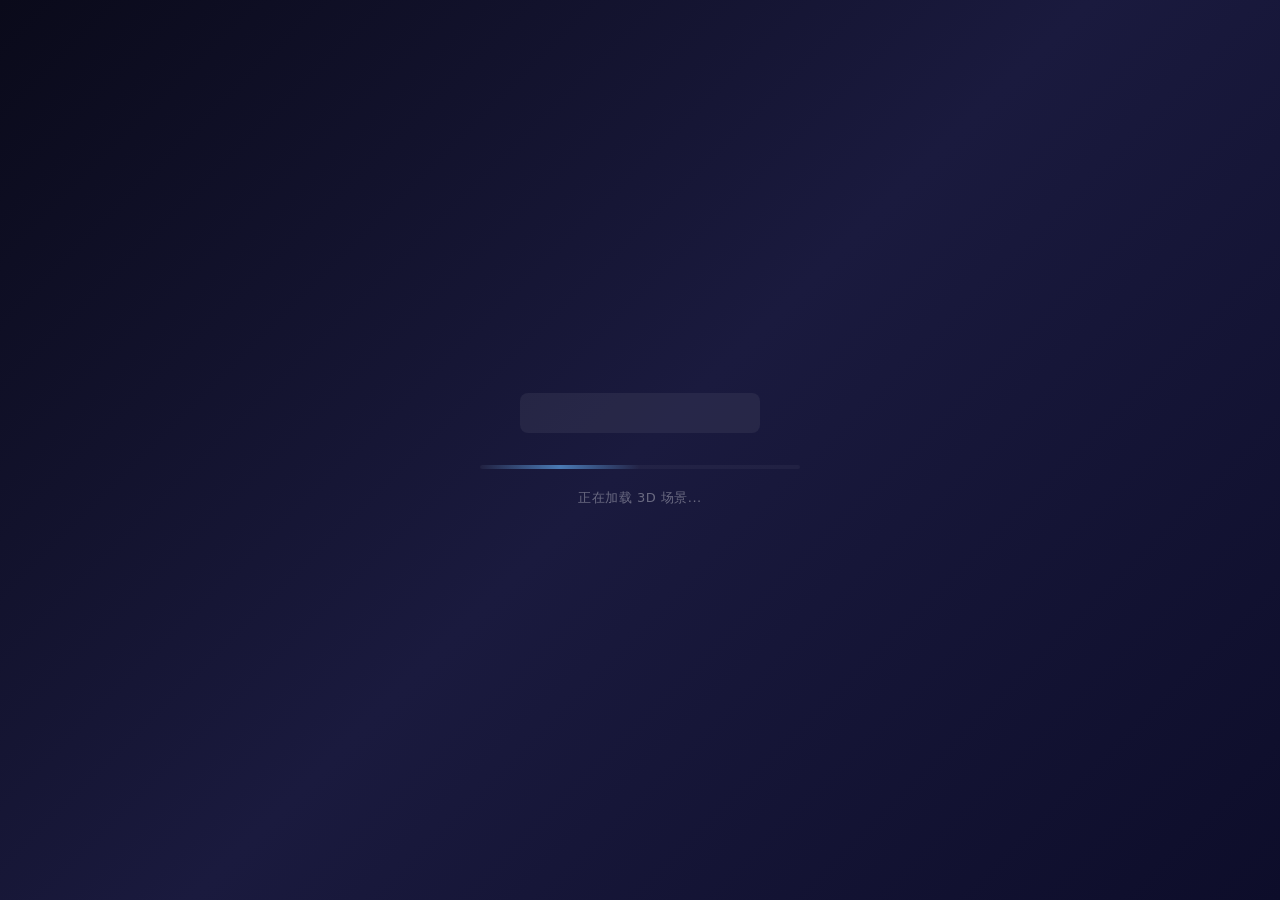
==== index.html @ 8c1aa7df "性能优化: 首屏秒开 - defer加载+骨架屏先行+Three.js非阻塞" ====
<!DOCTYPE html>
<html lang="zh-CN">
<head>
  <meta charset="UTF-8">
  <meta name="viewport" content="width=device-width, initial-scale=1.0">
  <title>五区之门 - 未来平台</title>
  <link rel="stylesheet" href="css/style.css">

  <!-- 预加载非阻塞资源（dns prefetch + preload） -->
  <link rel="dns-prefetch" href="//fonts.googleapis.com">

  <!-- 骨架屏CSS（首屏立即渲染，零JS依赖） -->
  <style>
    body { margin: 0; overflow: hidden; background: #0a0a1a; }
    #loading-screen {
      position: fixed; inset: 0; z-index: 9999;
      background: linear-gradient(135deg, #0a0a1a 0%, #1a1a3e 50%, #0d0d2a 100%);
      display: flex; flex-direction: column; align-items: center; justify-content: center;
      transition: opacity 0.5s;
    }
    #loading-screen.fade-out { opacity: 0; pointer-events: none; }
    .skeleton-title {
      width: 240px; height: 40px; background: rgba(255,255,255,0.06);
      border-radius: 8px; margin-bottom: 32px;
      animation: shimmer 1.5s infinite;
    }
    .skeleton-bar {
      width: 320px; height: 4px; background: rgba(255,255,255,0.04);
      border-radius: 2px; overflow: hidden;
    }
    #loading-progress {
      height: 100%; width: 0%;
      background: linear-gradient(90deg, transparent, rgba(100,180,255,0.6), transparent);
      border-radius: 2px; transition: width 0.3s;
      animation: shimmer 1.5s infinite;
    }
    @keyframes shimmer {
      0%,100% { background: rgba(255,255,255,0.06); }
      50% { background: rgba(255,255,255,0.12); }
    }
    .loading-tip {
      margin-top: 20px; color: rgba(255,255,255,0.35);
      font-size: 13px; font-family: system-ui, sans-serif;
      letter-spacing: 0.5px;
    }
  </style>
</head>
<body>
  <!-- 骨架屏（纯CSS，HTML解析完立即显示） -->
  <div id="loading-screen">
    <div class="skeleton-title"></div>
    <div class="skeleton-bar">
      <div id="loading-progress"></div>
    </div>
    <div class="loading-tip">正在加载 3D 场景...</div>
  </div>

  <div id="container"></div>

  <div id="ui-overlay">
    <div id="zone-prompt" class="hidden">
      <p id="zone-name"></p>
      <p id="zone-hint">点击进入</p>
    </div>
    <button id="back-button" class="hidden">返回五区之门</button>
    <div id="fps-counter" class="hidden">FPS: 0</div>
  </div>

  <!--
    加载策略：纯 defer，HTML渲染不受阻
    骨架屏先行，3D在后台初始化
    性能目标：DOMContentLoaded < 1s，首屏HTML秒出
  -->
  <script defer src="js/config.js"></script>
  <script defer src="js/sceneManager.js"></script>
  <script defer src="js/firstPersonController.js"></script>
  <script defer src="js/buildingModels.js"></script>
  <script defer src="js/particleEffects.js"></script>
  <script defer src="js/doorInteraction.js"></script>
  <script defer src="js/sceneLoader.js"></script>
  <script defer src="js/zoneScenes.js"></script>
  <script defer src="js/plaza.js"></script>
  <script defer src="js/app.js"></script>

  <!-- Three.js 单独最后加载（最大文件，最后解析，不阻塞HTML） -->
  <script defer src="js/lib/three.min.js"></script>

  <!-- 启动引导 -->
  <script>
    var _progress = 0;
    function _setProgress(p) {
      _progress = p;
      var el = document.getElementById('loading-progress');
      if (el) el.style.width = p + '%';
    }

    window.addEventListener('DOMContentLoaded', function() {
      _setProgress(10);
      // 监听主要脚本加载进度
      var scripts = document.querySelectorAll('script[defer]');
      var loaded = 0;
      [].slice.call(scripts).forEach(function(s) {
        if (s.readyState === 'loading') {
          s.addEventListener('load', function() {
            loaded++;
            _setProgress(Math.min(10 + Math.floor(loaded / scripts.length * 80), 90));
          });
        } else {
          loaded++;
        }
      });
      // 兜底：3.5秒后强制移除骨架屏
      setTimeout(function() {
        var ls = document.getElementById('loading-screen');
        if (ls) {
          ls.classList.add('fade-out');
          setTimeout(function() { ls.remove(); }, 500);
        }
      }, 3500);
      // 暴露给app.js：3D初始化完成后调用
      window.__removeLoading = function() {
        var ls = document.getElementById('loading-screen');
        if (ls) {
          ls.classList.add('fade-out');
          setTimeout(function() { ls.remove(); }, 500);
        }
      };
    });
  </script>
</body>
</html>
---- css/style.css ----
/* web/css/main-3d.css - 五区之门3D场景样式 */

/* 全局重置 */
* {
  margin: 0;
  padding: 0;
  box-sizing: border-box;
}

body {
  font-family: -apple-system, BlinkMacSystemFont, "Segoe UI", Roboto, sans-serif;
  overflow: hidden;
  background: #000;
  color: #fff;
}

/* Three.js canvas全屏铺满 */
canvas {
  display: block;
  width: 100%;
  height: 100%;
}

/* 3D场景容器 */
#container {
  width: 100vw;
  height: 100vh;
  position: fixed;
  top: 0;
  left: 0;
  z-index: 1;
}

/* 加载屏幕 */
#loading-screen {
  position: fixed;
  top: 0;
  left: 0;
  width: 100vw;
  height: 100vh;
  background: linear-gradient(135deg, #667eea 0%, #764ba2 100%);
  display: flex;
  flex-direction: column;
  justify-content: center;
  align-items: center;
  z-index: 1000;
  transition: opacity 0.5s ease-out;
}

#loading-screen.fade-out {
  opacity: 0;
  pointer-events: none;
}

#loading-bar {
  width: 300px;
  height: 4px;
  background: rgba(255, 255, 255, 0.2);
  border-radius: 2px;
  overflow: hidden;
  margin-bottom: 20px;
}

#loading-progress {
  width: 0%;
  height: 100%;
  background: #fff;
  border-radius: 2px;
  transition: width 0.3s ease;
}

#loading-text {
  font-size: 18px;
  color: #fff;
  text-align: center;
}

/* UI叠加层 */
#ui-overlay {
  position: fixed;
  top: 0;
  left: 0;
  width: 100vw;
  height: 100vh;
  z-index: 100;
  pointer-events: none; /* 允许点击穿透到3D场景 */
}

/* 区域名称提示 */
#zone-prompt {
  position: absolute;
  bottom: 100px;
  left: 50%;
  transform: translateX(-50%);
  background: rgba(0, 0, 0, 0.7);
  padding: 15px 30px;
  border-radius: 10px;
  text-align: center;
  pointer-events: none;
  animation: fadeIn 0.3s ease;
}

#zone-prompt.hidden {
  display: none;
}

#zone-name {
  font-size: 24px;
  font-weight: bold;
  margin-bottom: 5px;
}

#zone-hint {
  font-size: 14px;
  color: #aaa;
}

/* 返回按钮 */
#back-button {
  position: absolute;
  top: 20px;
  left: 20px;
  padding: 10px 20px;
  background: rgba(0, 0, 0, 0.7);
  color: #fff;
  border: 1px solid #fff;
  border-radius: 5px;
  cursor: pointer;
  font-size: 16px;
  pointer-events: all; /* 允许点击 */
  transition: background 0.3s ease;
}

#back-button.hidden {
  display: none;
}

#back-button:hover {
  background: rgba(255, 255, 255, 0.2);
}

/* FPS显示 */
#fps-counter {
  position: absolute;
  top: 20px;
  right: 20px;
  padding: 5px 10px;
  background: rgba(0, 0, 0, 0.5);
  border-radius: 3px;
  font-size: 14px;
  font-family: monospace;
}

#fps-counter.hidden {
  display: none;
}

/* 动画 */
@keyframes fadeIn {
  from {
    opacity: 0;
    transform: translateX(-50%) translateY(10px);
  }
  to {
    opacity: 1;
    transform: translateX(-50%) translateY(0);
  }
}

/* 响应式 */
@media (max-width: 768px) {
  #zone-name {
    font-size: 18px;
  }
  
  #zone-hint {
    font-size: 12px;
  }
  
  #back-button {
    padding: 8px 15px;
    font-size: 14px;
  }
}

/* 2D区域界面叠加层 */
#zone-2d-interface {
  position: fixed;
  top: 0;
  left: 0;
  width: 100%;
  height: 100%;
  z-index: 1000;
  overflow-y: auto;
}

/* 2D降级界面 */
#fallback-2d {
  position: fixed;
  top: 0;
  left: 0;
  width: 100%;
  height: 100%;
  z-index: 1000;
  overflow-y: auto;
}
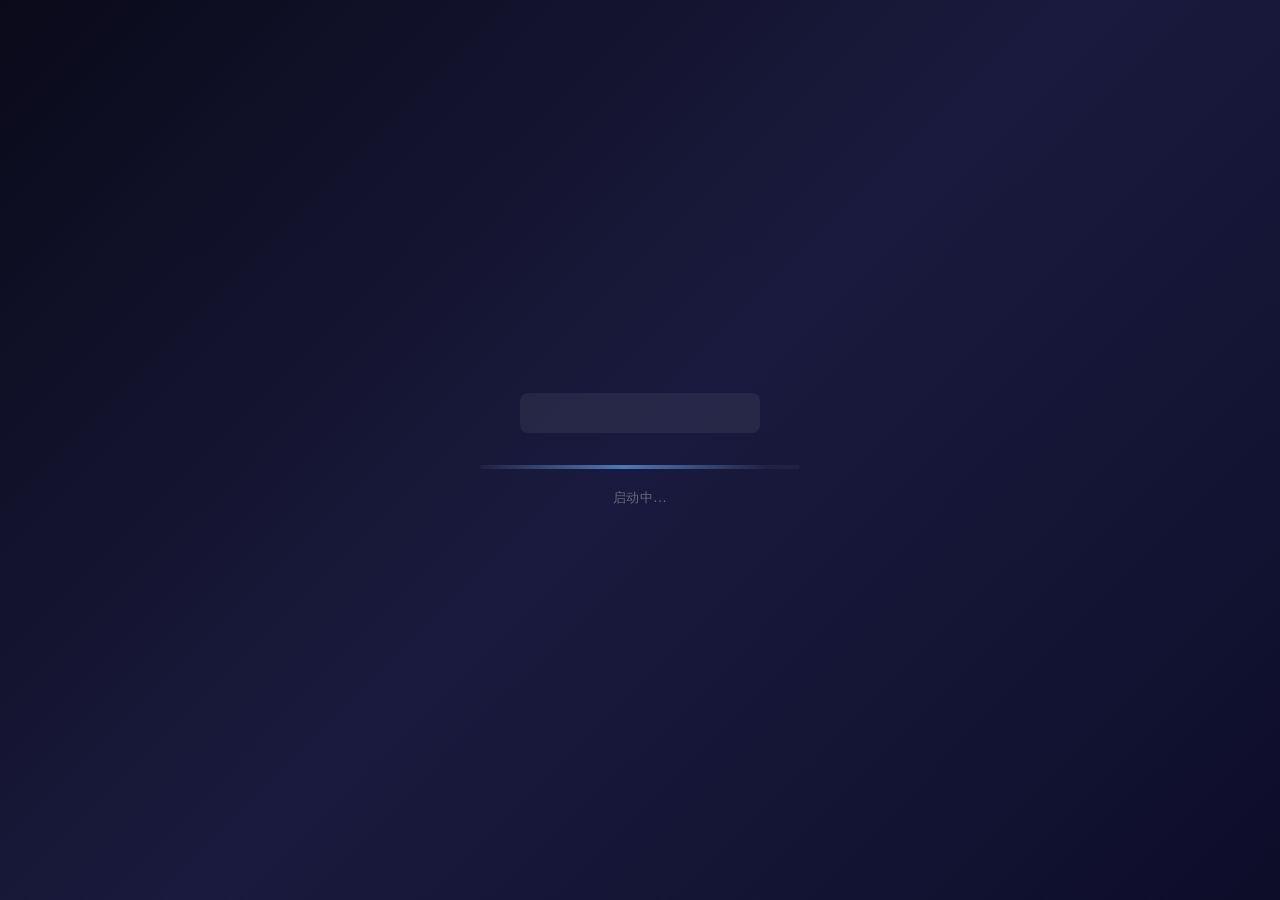
==== commit b13b1a2a: "性能优化: Three.js按需动态加载，修复defer执行顺序bug" ====
--- a/index.html
+++ b/index.html
@@ -6,7 +6,7 @@
   <title>五区之门 - 未来平台</title>
   <link rel="stylesheet" href="css/style.css">
 
-  <!-- 预加载非阻塞资源（dns prefetch + preload） -->
+  <!-- 预加载提示（不阻塞，仅提示浏览器提前建立连接） -->
   <link rel="dns-prefetch" href="//fonts.googleapis.com">
 
   <!-- 骨架屏CSS（首屏立即渲染，零JS依赖） -->
@@ -67,65 +67,86 @@
   </div>
 
   <!--
-    加载策略：纯 defer，HTML渲染不受阻
-    骨架屏先行，3D在后台初始化
-    性能目标：DOMContentLoaded < 1s，首屏HTML秒出
+    加载策略：Three.js动态按需加载，WebGL检测后才下载654KB
+    业务模块在Three.js加载完成后顺序注入
+    首屏HTML+CSS骨架屏秒出，DOMContentLoaded < 200ms
   -->
-  <script defer src="js/config.js"></script>
-  <script defer src="js/sceneManager.js"></script>
-  <script defer src="js/firstPersonController.js"></script>
-  <script defer src="js/buildingModels.js"></script>
-  <script defer src="js/particleEffects.js"></script>
-  <script defer src="js/doorInteraction.js"></script>
-  <script defer src="js/sceneLoader.js"></script>
-  <script defer src="js/zoneScenes.js"></script>
-  <script defer src="js/plaza.js"></script>
-  <script defer src="js/app.js"></script>
-
-  <!-- Three.js 单独最后加载（最大文件，最后解析，不阻塞HTML） -->
-  <script defer src="js/lib/three.min.js"></script>
-
-  <!-- 启动引导 -->
   <script>
-    var _progress = 0;
-    function _setProgress(p) {
-      _progress = p;
-      var el = document.getElementById('loading-progress');
-      if (el) el.style.width = p + '%';
+  (function() {
+    // 工具函数：动态加载JS
+    function loadJS(src) {
+      return new Promise(function(resolve, reject) {
+        var s = document.createElement('script');
+        s.src = src; s.onload = resolve; s.onerror = reject;
+        document.head.appendChild(s);
+      });
+    }
+    // 按序加载
+    function loadSeq(arr) {
+      return arr.reduce(function(chain, src) {
+        return chain.then(function() { return loadJS(src); });
+      }, Promise.resolve());
     }
 
+    // 进度条
+    function setProgress(pct, text) {
+      var bar = document.getElementById('loading-progress');
+      var tip = document.querySelector('.loading-tip');
+      if (bar) bar.style.width = pct + '%';
+      if (tip && text) tip.textContent = text;
+    }
+
+    // 骨架屏控制
+    function hideLoading() {
+      var ls = document.getElementById('loading-screen');
+      if (ls) {
+        ls.classList.add('fade-out');
+        setTimeout(function() { if (ls.parentNode) ls.parentNode.removeChild(ls); }, 600);
+      }
+    }
+    window.__removeLoadingScreen = hideLoading;
+
+    // 启动
     window.addEventListener('DOMContentLoaded', function() {
-      _setProgress(10);
-      // 监听主要脚本加载进度
-      var scripts = document.querySelectorAll('script[defer]');
-      var loaded = 0;
-      [].slice.call(scripts).forEach(function(s) {
-        if (s.readyState === 'loading') {
-          s.addEventListener('load', function() {
-            loaded++;
-            _setProgress(Math.min(10 + Math.floor(loaded / scripts.length * 80), 90));
-          });
-        } else {
-          loaded++;
-        }
+      setProgress(5, '检测环境...');
+
+      // 轻量WebGL检测（无需Three.js）
+      try {
+        var c = document.createElement('canvas');
+        var gl = c.getContext('webgl2') || c.getContext('webgl');
+        if (!gl) { setProgress(100, '环境不支持3D'); hideLoading(); return; }
+      } catch(e) { hideLoading(); return; }
+
+      setProgress(10, '加载3D引擎...');
+
+      // 第一步：加载Three.js（654KB，按需下载）
+      loadJS('js/lib/three.min.js').then(function() {
+        setProgress(40, '初始化模块...');
+
+        // 第二步：顺序加载业务模块（保证依赖）
+        return loadSeq([
+          'js/config.js',
+          'js/sceneManager.js',
+          'js/firstPersonController.js',
+          'js/buildingModels.js',
+          'js/particleEffects.js',
+          'js/doorInteraction.js',
+          'js/sceneLoader.js',
+          'js/zoneScenes.js',
+          'js/plaza.js',
+          'js/app.js'
+        ]);
+      }).then(function() {
+        setProgress(90, '启动中...');
+      }).catch(function(err) {
+        console.error('[Loader] 加载失败:', err);
+        hideLoading();
       });
-      // 兜底：3.5秒后强制移除骨架屏
-      setTimeout(function() {
-        var ls = document.getElementById('loading-screen');
-        if (ls) {
-          ls.classList.add('fade-out');
-          setTimeout(function() { ls.remove(); }, 500);
-        }
-      }, 3500);
-      // 暴露给app.js：3D初始化完成后调用
-      window.__removeLoading = function() {
-        var ls = document.getElementById('loading-screen');
-        if (ls) {
-          ls.classList.add('fade-out');
-          setTimeout(function() { ls.remove(); }, 500);
-        }
-      };
+
+      // 兜底超时
+      setTimeout(hideLoading, 8000);
     });
+  })();
   </script>
 </body>
-</html>+</html>
